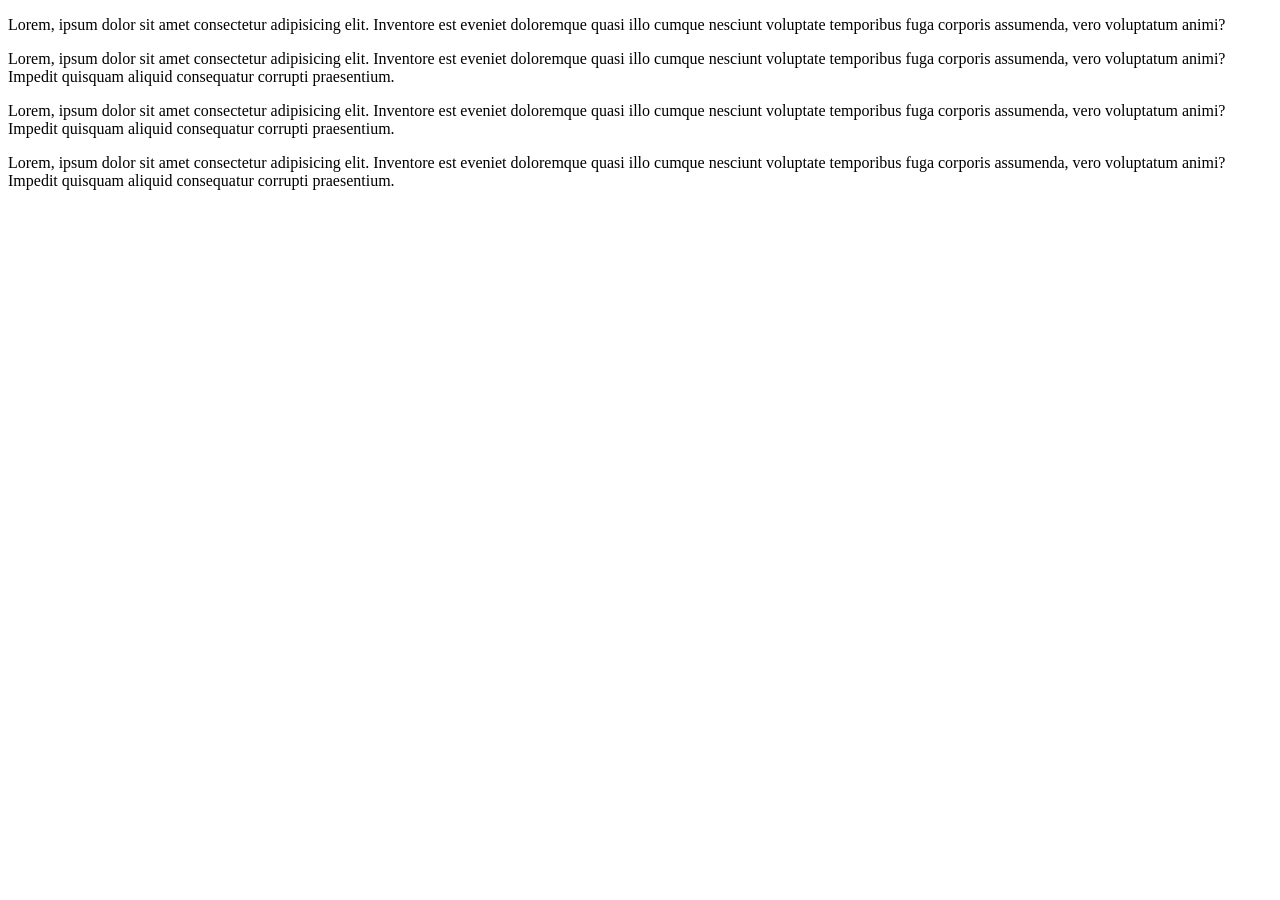
==== pagina-4.html @ d3482b8b "creación de parrafos" ====
<!DOCTYPE html>
<html lang="en">
<head>
    <meta charset="UTF-8">
    <meta name="viewport" content="width=device-width, initial-scale=1.0">
    <title>Document</title>
</head>
<body>
    <div class="midivi">
        <p>Lorem, ipsum dolor sit amet consectetur adipisicing elit. Inventore est eveniet doloremque quasi illo cumque nesciunt voluptate temporibus fuga corporis assumenda, vero voluptatum animi? </p>
    </div>
    <div class="midivi">
        <p>Lorem, ipsum dolor sit amet consectetur adipisicing elit. Inventore est eveniet doloremque quasi illo cumque nesciunt voluptate temporibus fuga corporis assumenda, vero voluptatum animi? Impedit quisquam aliquid consequatur corrupti praesentium.</p>
    </div>
    <div class="midivi">
        <p>Lorem, ipsum dolor sit amet consectetur adipisicing elit. Inventore est eveniet doloremque quasi illo cumque nesciunt voluptate temporibus fuga corporis assumenda, vero voluptatum animi? Impedit quisquam aliquid consequatur corrupti praesentium.</p>
    </div>
    <div class="midivi">
        <p>Lorem, ipsum dolor sit amet consectetur adipisicing elit. Inventore est eveniet doloremque quasi illo cumque nesciunt voluptate temporibus fuga corporis assumenda, vero voluptatum animi? Impedit quisquam aliquid consequatur corrupti praesentium.</p>
    </div>

</body>
</html>
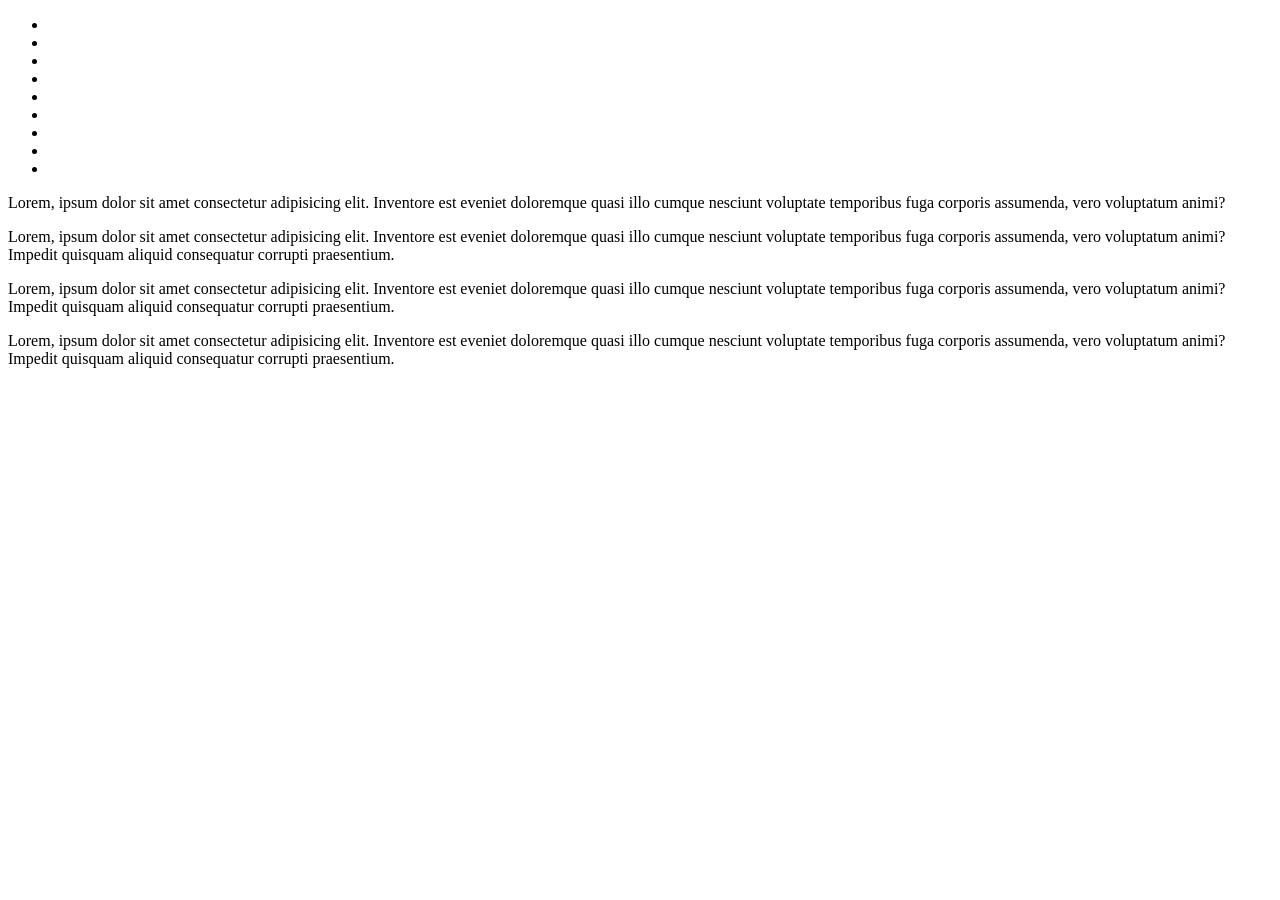
==== commit f7c66c53: "navbar" ====
--- a/pagina-4.html
+++ b/pagina-4.html
@@ -5,6 +5,21 @@
     <meta name="viewport" content="width=device-width, initial-scale=1.0">
     <title>Document</title>
 </head>
+<header>
+    <nav>
+        <ul>
+            <li></li>
+            <li></li>
+            <li></li>
+            <li></li>
+            <li></li>
+            <li></li>
+            <li></li>
+            <li></li>
+            <li></li>
+        </ul>
+    </nav>
+</header>
 <body>
     <div class="midivi">
         <p>Lorem, ipsum dolor sit amet consectetur adipisicing elit. Inventore est eveniet doloremque quasi illo cumque nesciunt voluptate temporibus fuga corporis assumenda, vero voluptatum animi? </p>
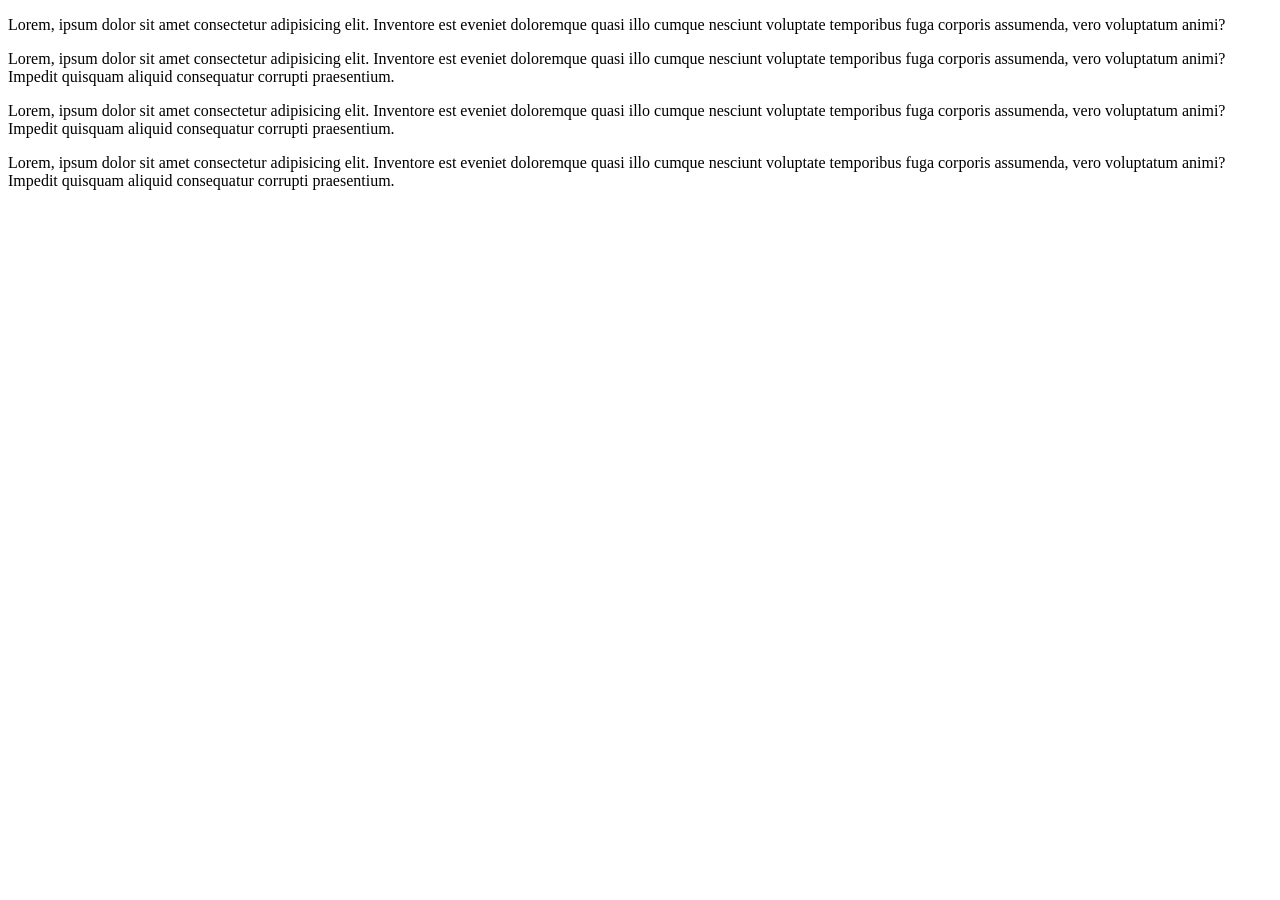
==== commit 92b2de39: "ELIMINACIÓN NVABAR" ====
--- a/pagina-4.html
+++ b/pagina-4.html
@@ -6,19 +6,7 @@
     <title>Document</title>
 </head>
 <header>
-    <nav>
-        <ul>
-            <li></li>
-            <li></li>
-            <li></li>
-            <li></li>
-            <li></li>
-            <li></li>
-            <li></li>
-            <li></li>
-            <li></li>
-        </ul>
-    </nav>
+
 </header>
 <body>
     <div class="midivi">
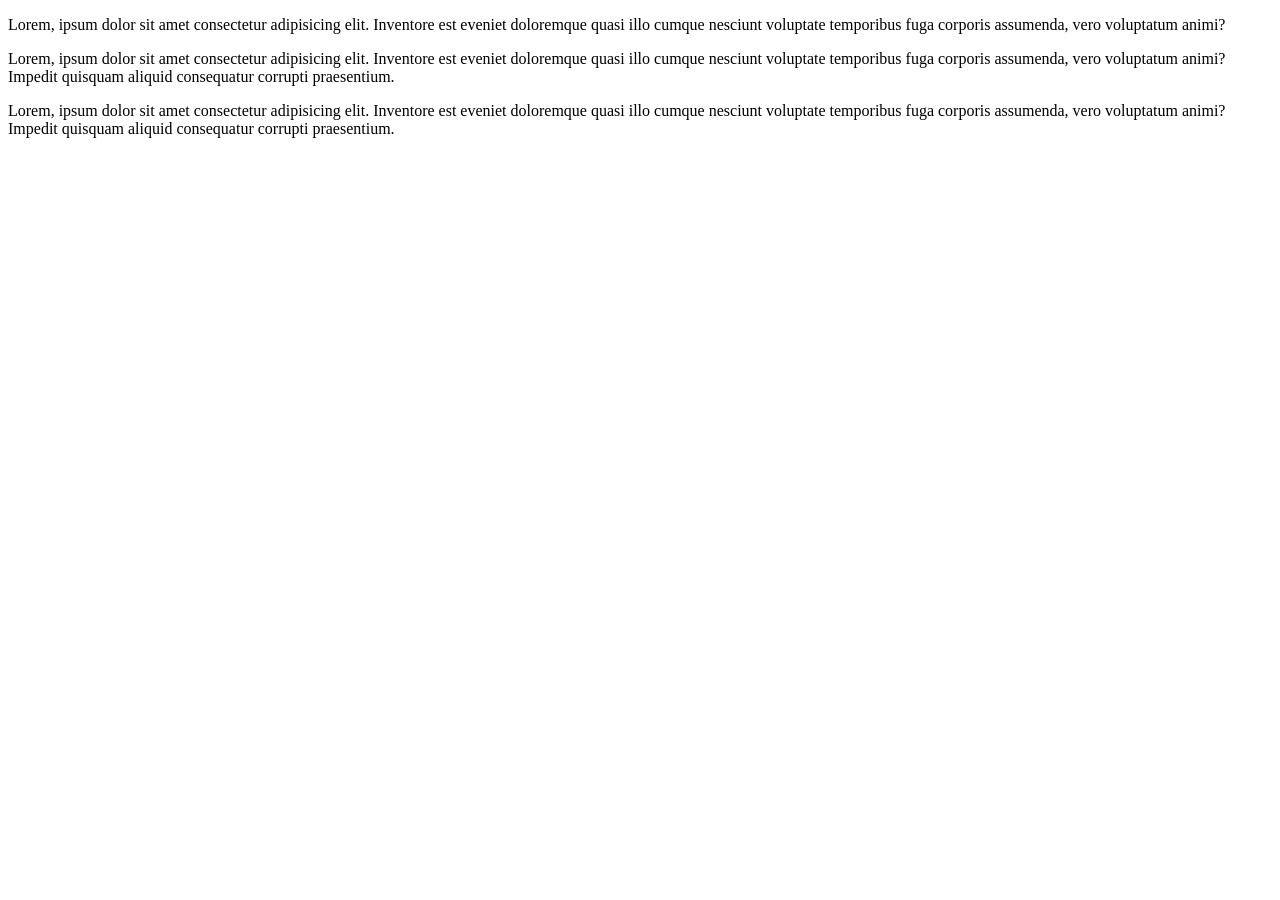
==== commit 06fd8ce6: "nueva" ====
--- a/pagina-4.html
+++ b/pagina-4.html
@@ -5,9 +5,6 @@
     <meta name="viewport" content="width=device-width, initial-scale=1.0">
     <title>Document</title>
 </head>
-<header>
-
-</header>
 <body>
     <div class="midivi">
         <p>Lorem, ipsum dolor sit amet consectetur adipisicing elit. Inventore est eveniet doloremque quasi illo cumque nesciunt voluptate temporibus fuga corporis assumenda, vero voluptatum animi? </p>
@@ -18,9 +15,7 @@
     <div class="midivi">
         <p>Lorem, ipsum dolor sit amet consectetur adipisicing elit. Inventore est eveniet doloremque quasi illo cumque nesciunt voluptate temporibus fuga corporis assumenda, vero voluptatum animi? Impedit quisquam aliquid consequatur corrupti praesentium.</p>
     </div>
-    <div class="midivi">
-        <p>Lorem, ipsum dolor sit amet consectetur adipisicing elit. Inventore est eveniet doloremque quasi illo cumque nesciunt voluptate temporibus fuga corporis assumenda, vero voluptatum animi? Impedit quisquam aliquid consequatur corrupti praesentium.</p>
-    </div>
+ 
 
 </body>
 </html>
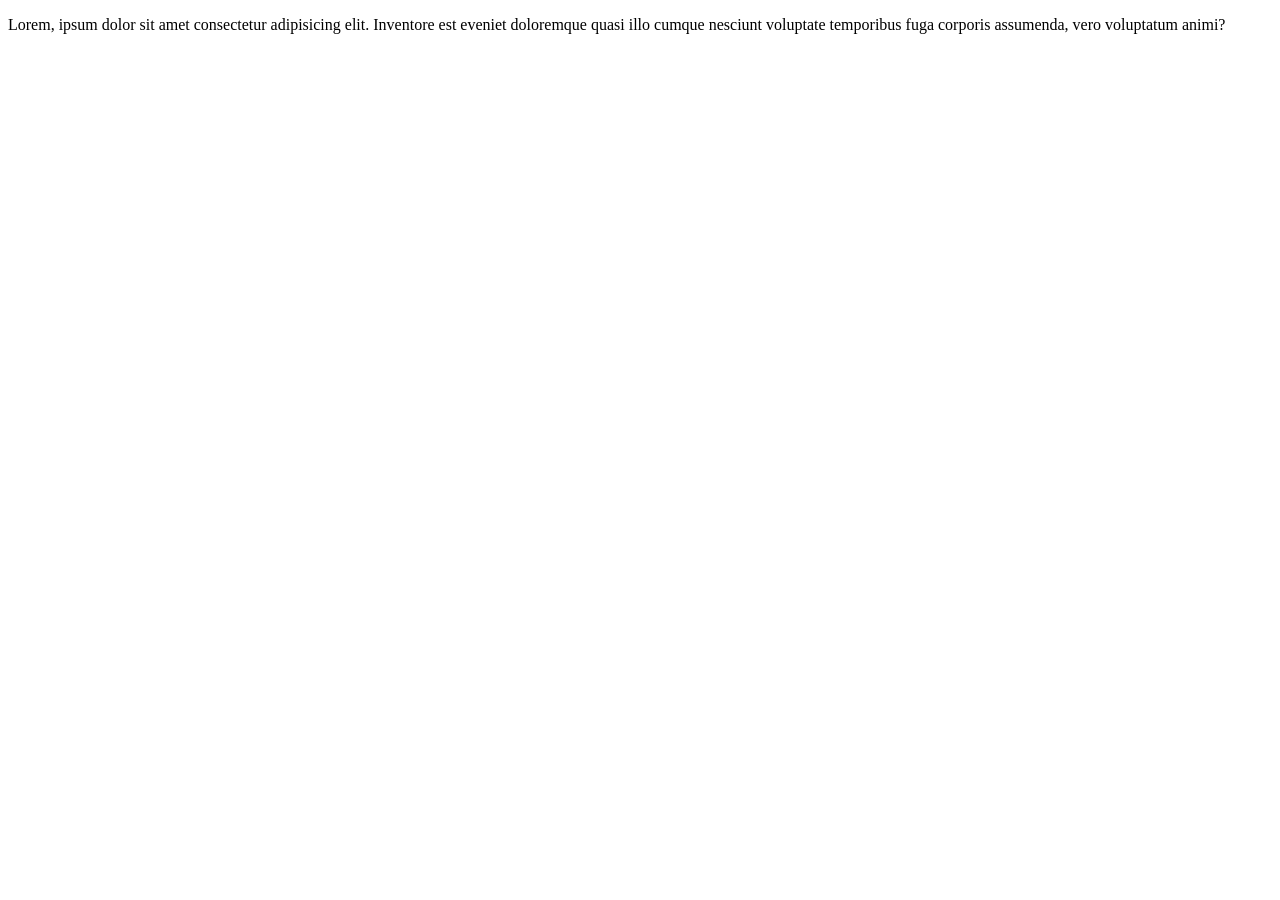
==== commit 4bfb396b: "quitar parrafo" ====
--- a/pagina-4.html
+++ b/pagina-4.html
@@ -9,13 +9,7 @@
     <div class="midivi">
         <p>Lorem, ipsum dolor sit amet consectetur adipisicing elit. Inventore est eveniet doloremque quasi illo cumque nesciunt voluptate temporibus fuga corporis assumenda, vero voluptatum animi? </p>
     </div>
-    <div class="midivi">
-        <p>Lorem, ipsum dolor sit amet consectetur adipisicing elit. Inventore est eveniet doloremque quasi illo cumque nesciunt voluptate temporibus fuga corporis assumenda, vero voluptatum animi? Impedit quisquam aliquid consequatur corrupti praesentium.</p>
-    </div>
-    <div class="midivi">
-        <p>Lorem, ipsum dolor sit amet consectetur adipisicing elit. Inventore est eveniet doloremque quasi illo cumque nesciunt voluptate temporibus fuga corporis assumenda, vero voluptatum animi? Impedit quisquam aliquid consequatur corrupti praesentium.</p>
-    </div>
- 
+
 
 </body>
 </html>
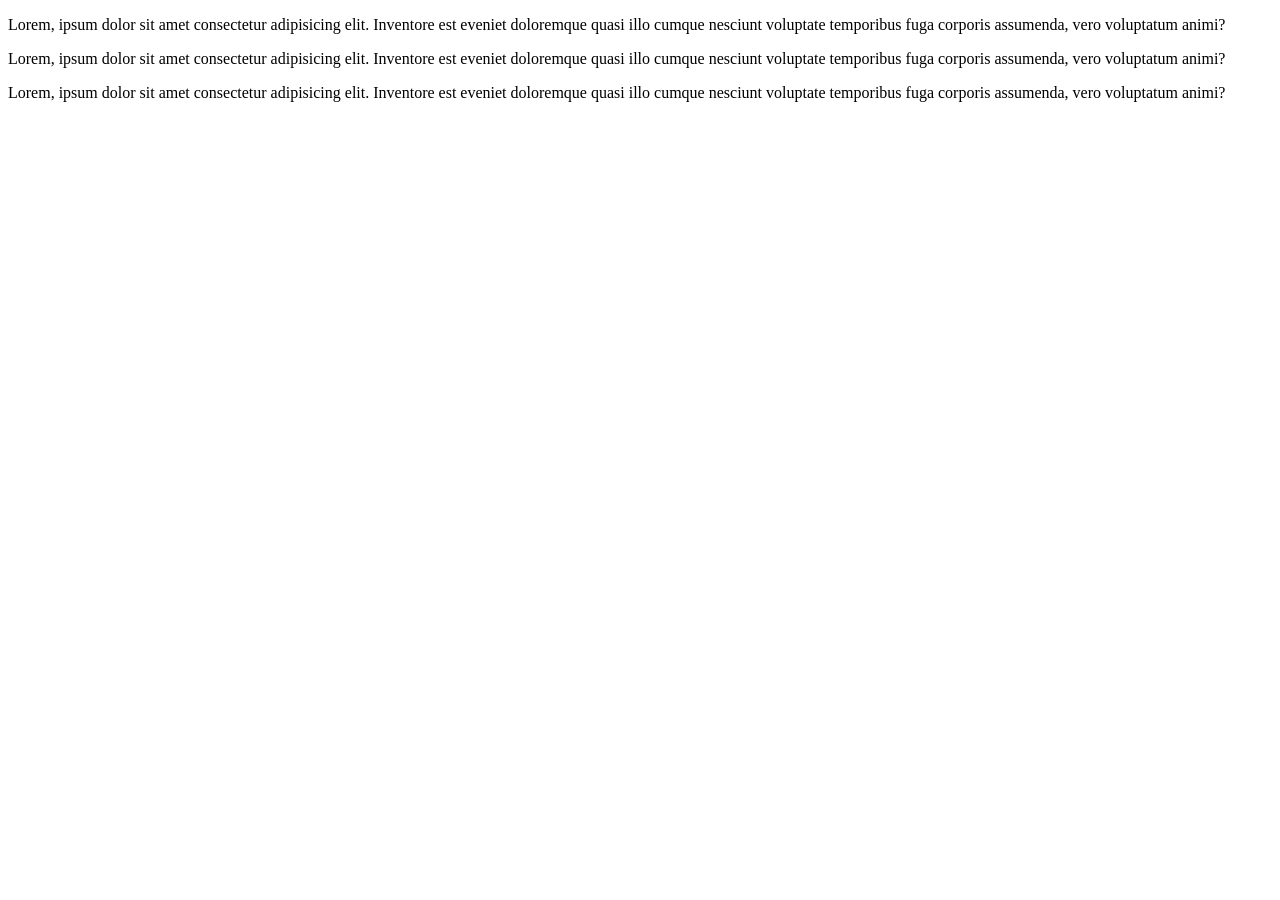
==== commit 6868ee33: "cmabio button" ====
--- a/pagina-4.html
+++ b/pagina-4.html
@@ -10,6 +10,14 @@
         <p>Lorem, ipsum dolor sit amet consectetur adipisicing elit. Inventore est eveniet doloremque quasi illo cumque nesciunt voluptate temporibus fuga corporis assumenda, vero voluptatum animi? </p>
     </div>
 
+    <div class="midivi">
+        <p>Lorem, ipsum dolor sit amet consectetur adipisicing elit. Inventore est eveniet doloremque quasi illo cumque nesciunt voluptate temporibus fuga corporis assumenda, vero voluptatum animi? </p>
+    </div>
+
+    <div class="midivi">
+        <p>Lorem, ipsum dolor sit amet consectetur adipisicing elit. Inventore est eveniet doloremque quasi illo cumque nesciunt voluptate temporibus fuga corporis assumenda, vero voluptatum animi? </p>
+    </div>
+
 
 </body>
 </html>
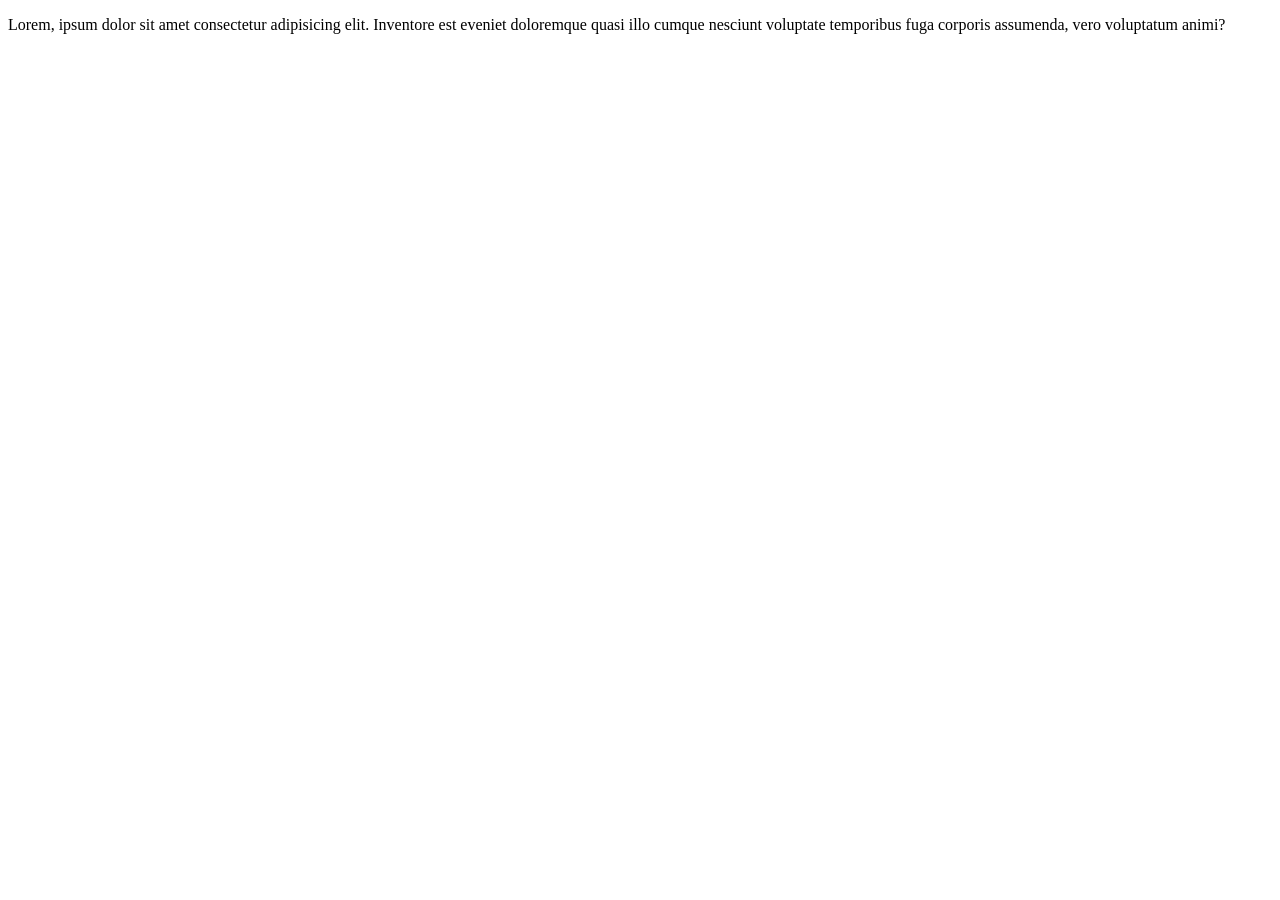
==== commit 06f7555f: "doblar parraFO" ====
--- a/pagina-4.html
+++ b/pagina-4.html
@@ -9,15 +9,7 @@
     <div class="midivi">
         <p>Lorem, ipsum dolor sit amet consectetur adipisicing elit. Inventore est eveniet doloremque quasi illo cumque nesciunt voluptate temporibus fuga corporis assumenda, vero voluptatum animi? </p>
     </div>
-
-    <div class="midivi">
-        <p>Lorem, ipsum dolor sit amet consectetur adipisicing elit. Inventore est eveniet doloremque quasi illo cumque nesciunt voluptate temporibus fuga corporis assumenda, vero voluptatum animi? </p>
-    </div>
-
-    <div class="midivi">
-        <p>Lorem, ipsum dolor sit amet consectetur adipisicing elit. Inventore est eveniet doloremque quasi illo cumque nesciunt voluptate temporibus fuga corporis assumenda, vero voluptatum animi? </p>
-    </div>
-
+  
 
 </body>
 </html>
